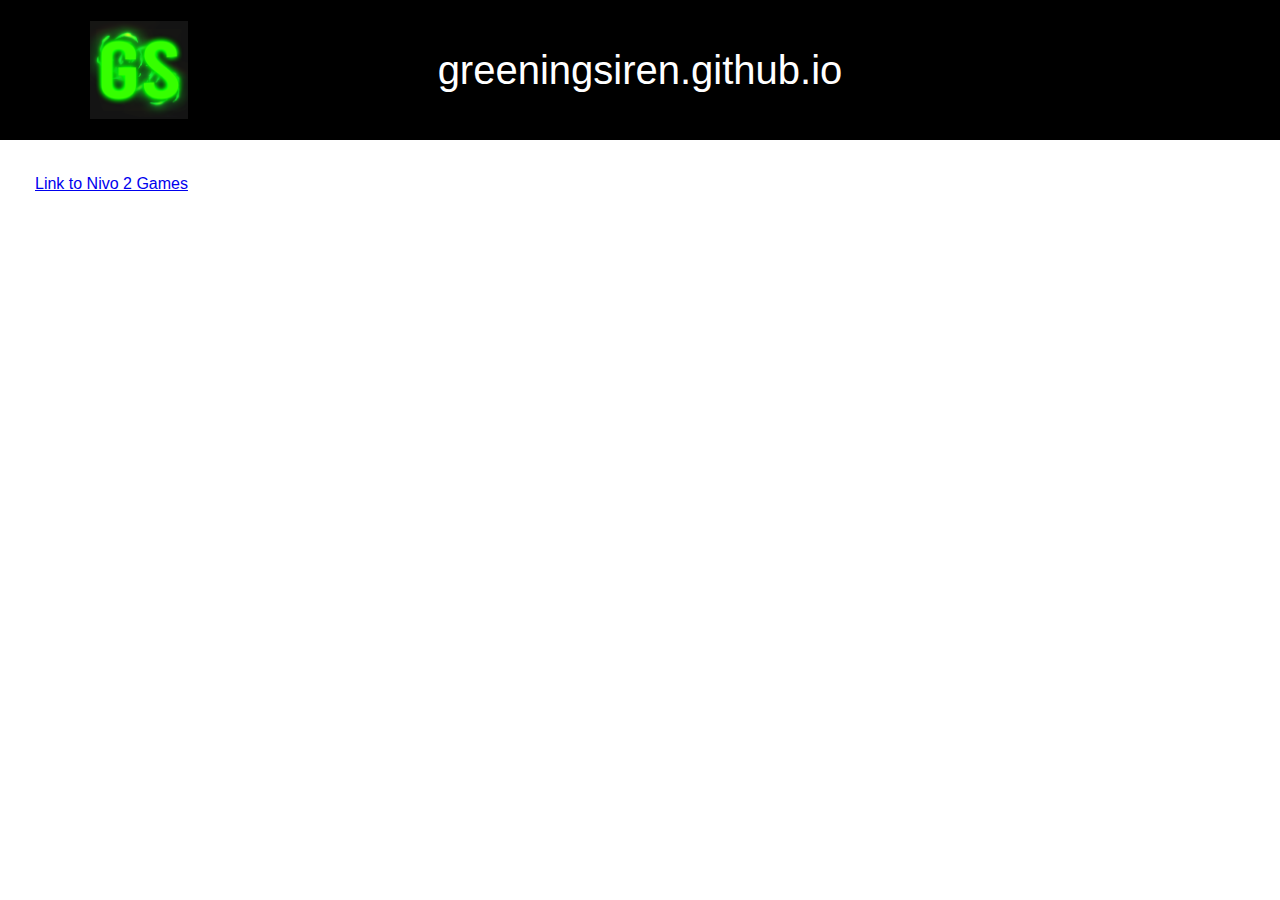
==== index.html @ 6bf801fe "improved page" ====
<html lang="en">

<head>
    <meta charset="UTF-8">
    <meta name="viewport" content="width=device-width, initial-scale=1.0">
    <title>GreeningSiren's GitHub Page</title>
    <link rel="stylesheet" href="./styles/styles.css">
</head>

<body>
    <header>
        <div class="header">
            <!-- <div class="header-image"> -->
                <img src="./images/GS.png" class="header-image">
            <a class="header-title" href="https://greeningsiren.github.io">greeningsiren.github.io</h1>
        </div>
    </header>
    <div class="container1">
        <a href="https://greeningsiren.github.io/telerik-nivo-2">Link to Nivo 2 Games</a>
    </div>


    <!-- reklamki -->
    <script async src="https://pagead2.googlesyndication.com/pagead/js/adsbygoogle.js?client=ca-pub-2221387543378757"
    crossorigin="anonymous"></script>
</body>

</html>
---- styles/styles.css ----
body, html {
    margin: 0;
    padding: 0;
    width: 100%;
    height: 100%;
    font-family: Arial;
}


.header {
    background-color: black;
    display: flex;
    align-items: center; /* This ensures vertical alignment is centered */
    justify-content: center; /* Horizontally centers content */
    text-align: center; /* Ensures the title text is centered */ 
    padding: 20px;
    position: relative; /* Needed for absolute positioning of the image */
    height: 100px; /* Example height; adjust as needed */
}

.header-image {
    position: absolute;
    left: 7%; /* Adjust based on desired spacing from the left edge */
    height: 70%; /* Adjust based on header height or specific size requirements */
    top: 50%;
    transform: translateY(-50%); /* Centers the image vertically */
}

.header-title {
    /* font-family:'Segoe UI', Tahoma, Geneva, Verdana, sans-serif; */
    z-index: 1;
    color: white;
    font-size: 2.5rem; /* Adjust font size as needed */
    /* width: 100%; /* Ensures the title can center itself in the header space */
    text-decoration: none;
    text-align: center;
}
.container1 {
    /* border: 5px solid; */
    margin: 20px;
    width: 50%;
    padding: 15px;
}
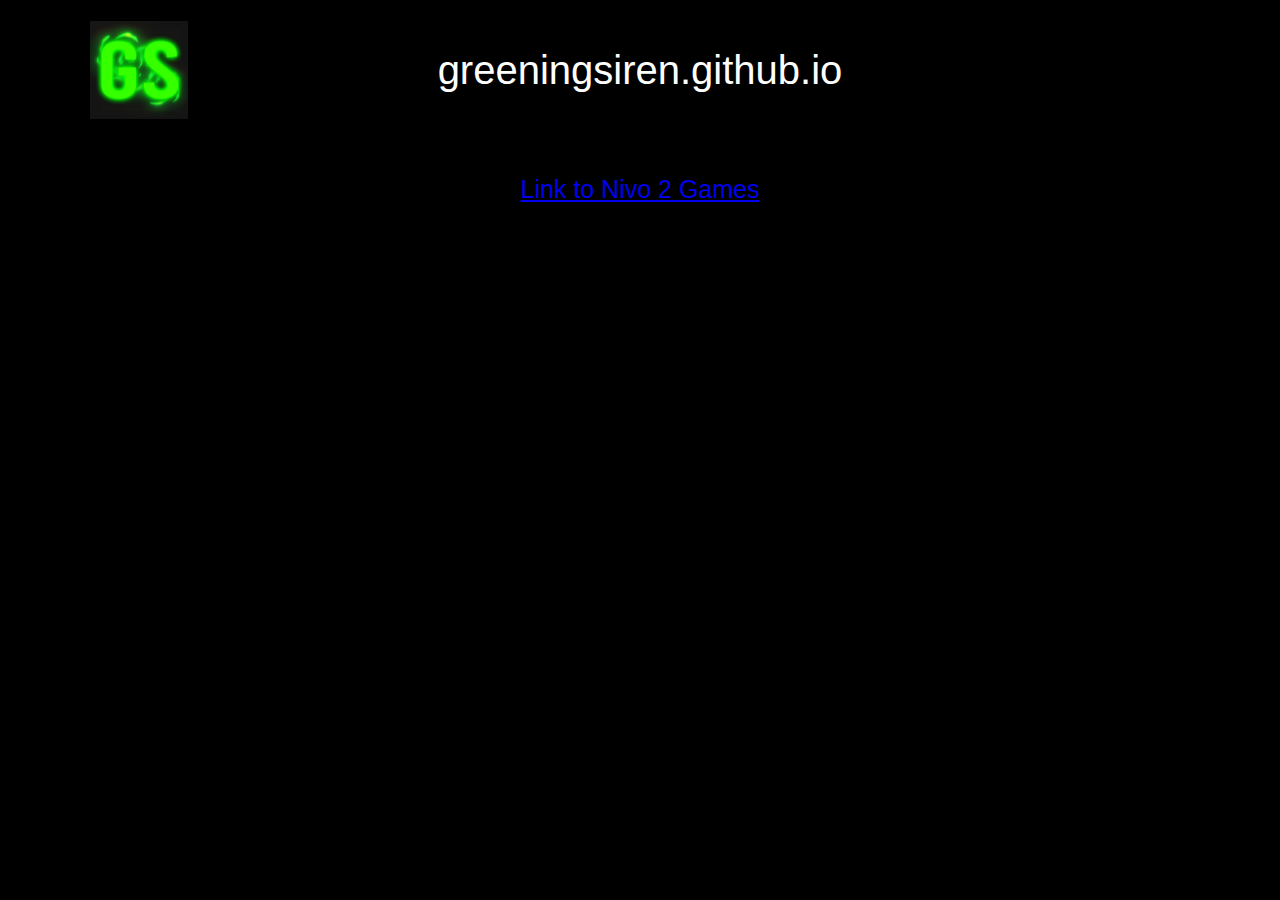
==== commit 063eaeff: "css improvement" ====
--- a/index.html
+++ b/index.html
@@ -16,7 +16,7 @@
         </div>
     </header>
     <div class="container1">
-        <a href="https://greeningsiren.github.io/telerik-nivo-2">Link to Nivo 2 Games</a>
+        <a href="https://greeningsiren.github.io/telerik-nivo-2", class="link">Link to Nivo 2 Games</a>
     </div>
 
 
--- a/styles/styles.css
+++ b/styles/styles.css
@@ -4,8 +4,12 @@
     width: 100%;
     height: 100%;
     font-family: Arial;
+    background-color: black;
 }
 
+.link {
+    font-size: 25px;
+}
 
 .header {
     background-color: black;
@@ -38,6 +42,7 @@
 .container1 {
     /* border: 5px solid; */
     margin: 20px;
-    width: 50%;
+    /* width: 50%; */
     padding: 15px;
+    text-align: center;
 }
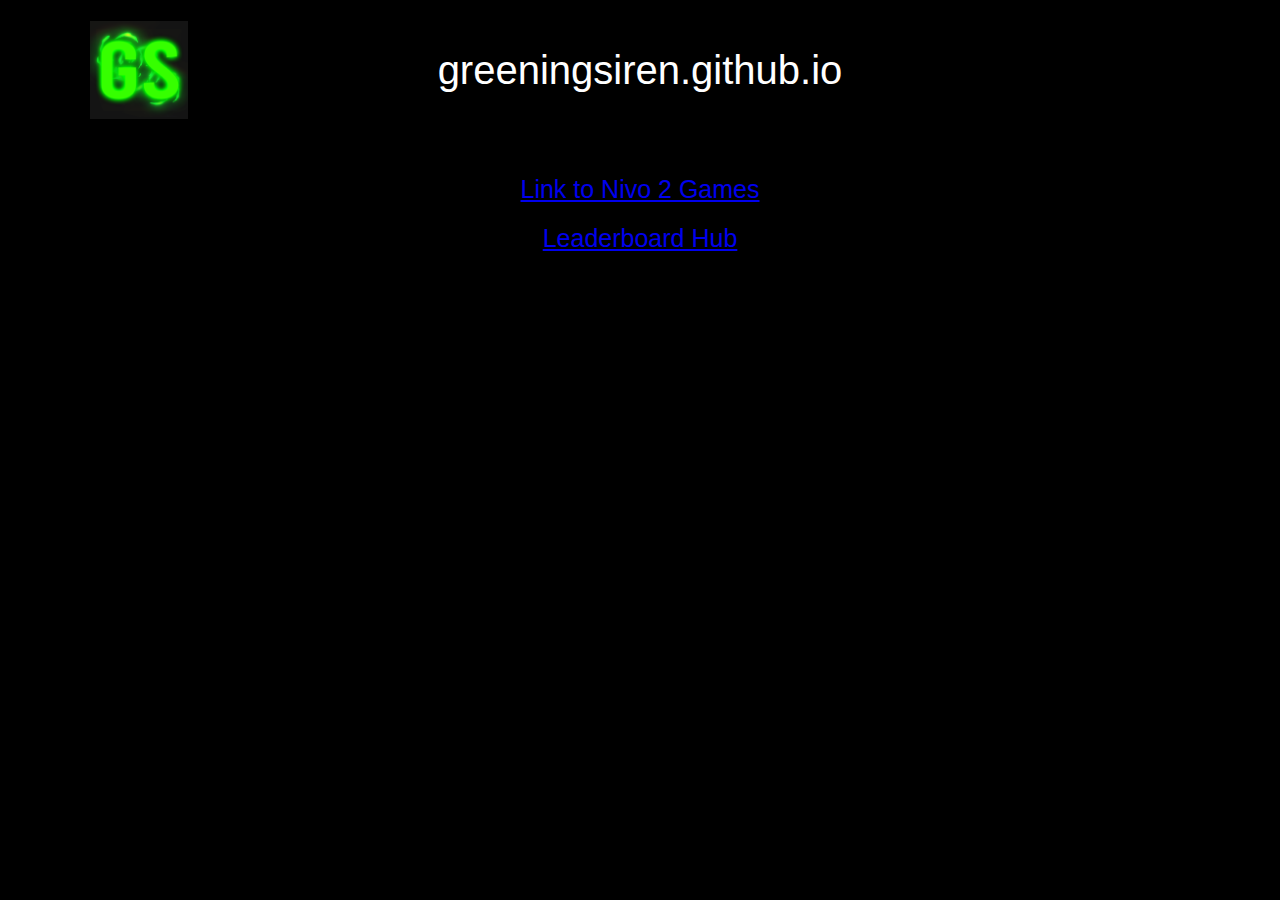
==== commit 44d87023: "Leaderboard HUB!" ====
--- a/index.html
+++ b/index.html
@@ -17,6 +17,8 @@
     </header>
     <div class="container1">
         <a href="https://greeningsiren.github.io/telerik-nivo-2", class="link">Link to Nivo 2 Games</a>
+        <div style="margin: 20px;"></div>
+        <a href="./leaderboard/leaderboardhub.html", class="link">Leaderboard Hub</a>
     </div>
 
 
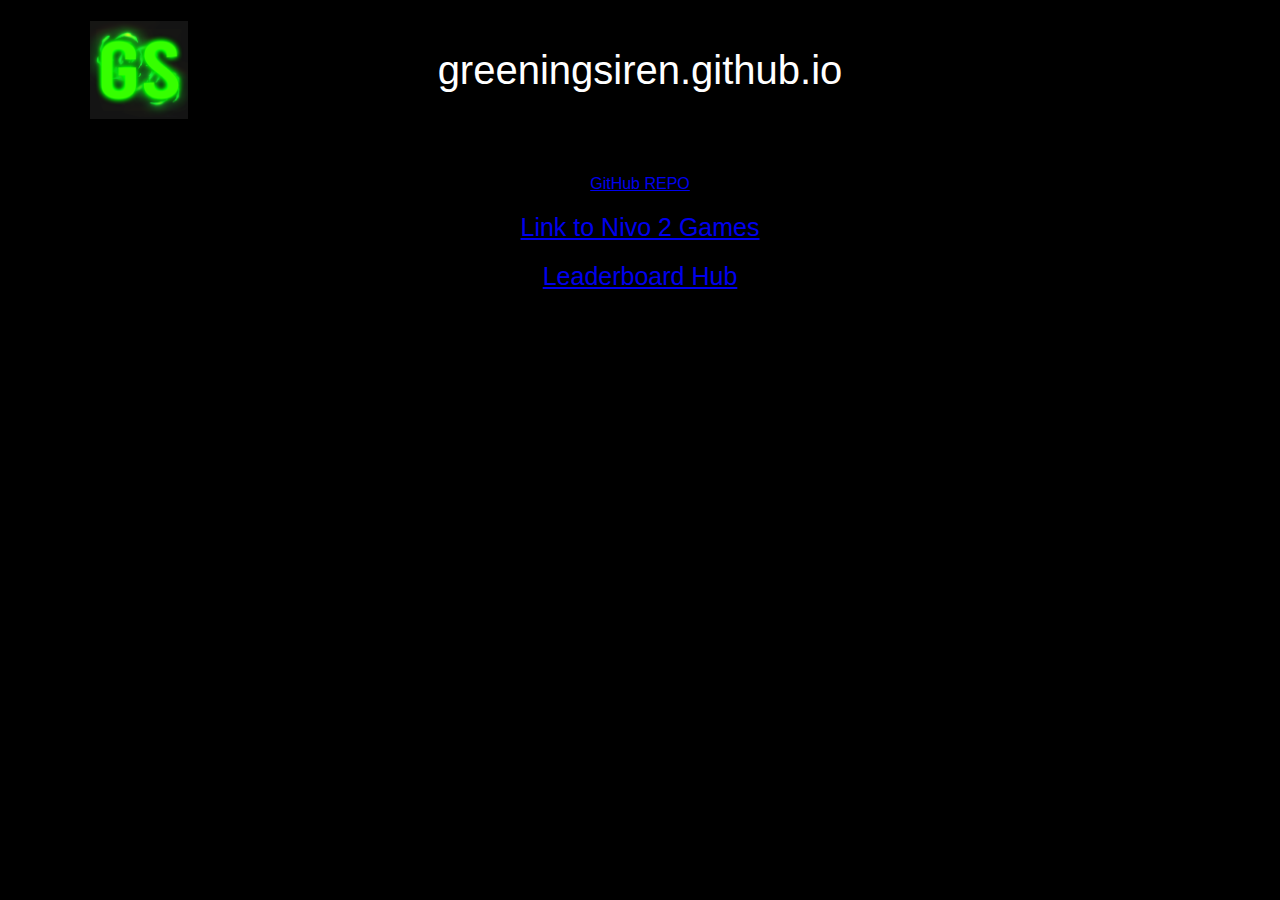
==== commit 433a55b4: "indexupt" ====
--- a/index.html
+++ b/index.html
@@ -16,15 +16,14 @@
         </div>
     </header>
     <div class="container1">
+        <a href="https://github.com/GreeningSiren/greeningsiren.github.io">GitHub REPO</a>
+        <div style="margin: 20px;"></div>
         <a href="https://greeningsiren.github.io/telerik-nivo-2", class="link">Link to Nivo 2 Games</a>
         <div style="margin: 20px;"></div>
-        <a href="./leaderboard/leaderboardhub.html", class="link">Leaderboard Hub</a>
+        <a href="./leaderboards", class="link">Leaderboard Hub</a>
     </div>
 
-
-    <!-- reklamki -->
-    <script async src="https://pagead2.googlesyndication.com/pagead/js/adsbygoogle.js?client=ca-pub-2221387543378757"
-    crossorigin="anonymous"></script>
+    <iframe frameborder="0" src="https://itch.io/embed/2460890?border_width=0&amp;bg_color=181614&amp;fg_color=de1d08&amp;link_color=f79a00&amp;border_color=416567" width="550" height="165"><a href="https://greeningsiren.itch.io/amogus-jump-gs">AmogUS JUMP! by GreeningSiren</a></iframe>
 </body>
 
-</html>+</html>
